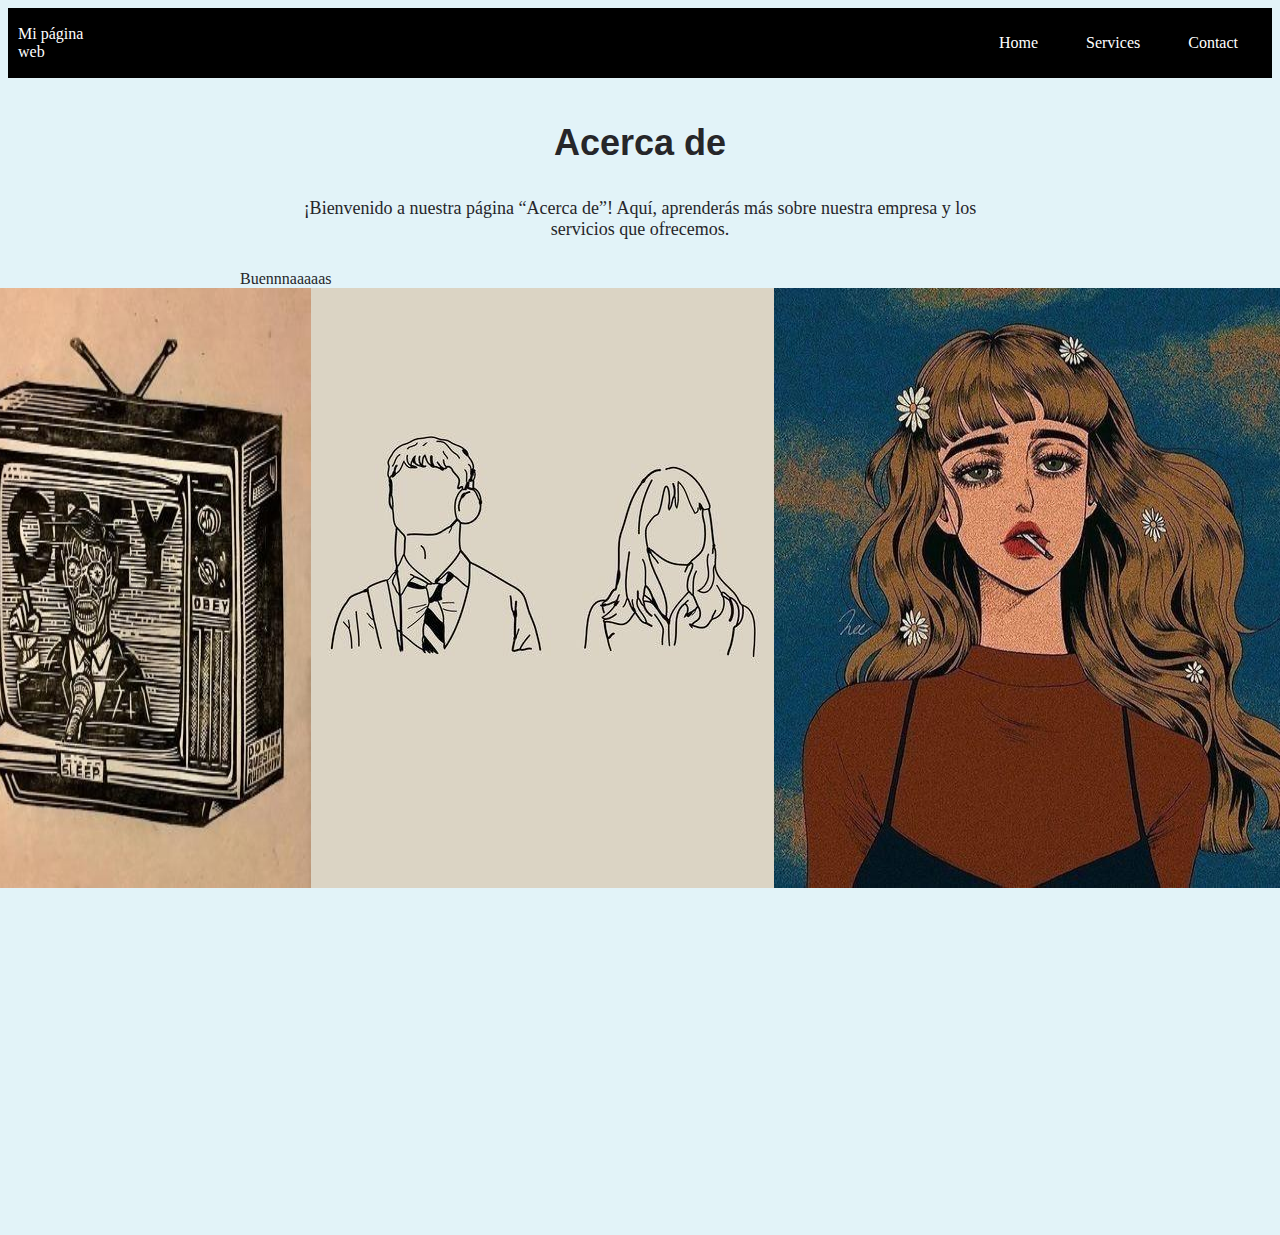
==== About.html @ 07f59d66 "Initial commit" ====
<!DOCTYPE html>
<html>

<head>
    <title>Mi primer Website</title>
    <meta name="viewport" content="width=device-width, initial-scale=1">
    <link rel="stylesheet" type="text/css" href="styles.css">
</head>

<body>
    <div class="container-nav">
        
        <nav class="navbar">
            <a href="#" class="brand">Mi página web</a>
            <nav class="navbar" role="navigation"></nav>
            <ul class="nav-links">
                <li><a href="index.html">Home</a></li>
                <li><a href="Services.html">Services</a></li>
                <li><a href="Contact.html">Contact</a></li>
            </ul>
        </nav>
        <button class="button-menu-toggle">Menu</button>
    </div>
    <div class="container">
        <h1>Acerca de</h1>
        <p>¡Bienvenido a nuestra página “Acerca de”! Aquí, aprenderás más sobre nuestra empresa y los servicios que
            ofrecemos.</p>
        <p1> Buennnaaaaas</p1>
        <div class="imagen">
        <img src="718.jpg" alt="Descripción de la imagen 1" />
        <img src="708.jpg" alt="Descripción de la imagen 2" />
        <img src="4175.jpg" alt="Descripción de la imagen 3" />
        </div>
        <iframe width="560" height="315" src="https://www.youtube.com/embed/V1Pl8CzNzCw" title="YouTube video player" frameborder="0" allow="accelerometer; autoplay; clipboard-write; encrypted-media; gyroscope; picture-in-picture; web-share" allowfullscreen></iframe>
    </div>
    <script src="script.js"></script>
</body>

</html>
---- styles.css ----
body {
  background-color: rgb(226, 243, 248);
  color: rgb(38, 38, 41);
}

h1 {
  font-family: 'arial', sans-serif;
  font-size: 36px;
  text-align: center;
}

p {
  font-family: 'georgia', serif;
  font-size: 18px;
  padding: 10px;
  margin: 20px;
  text-align: center;
}

h2 {
  font-family: 'arial', sans-serif;
  font-size: 36px;
  text-align: center;
}

.container {
  max-width: 800px;
  margin: auto;
  padding: 20px;
}

.row {
  display: flex;
  flex-wrap: wrap;
  margin: 10px;
}

.column {
  flex: 1;
  padding: 10px;
}

.boton {
  display: flex;
  align-self: center;
}

.container-nav {
  display: flex;
  padding: 10px;
  height: 50px;
  background-color: black;
}

.navbar {
  display: flex;
  justify-content: space - between;
  width: 100%;
}

.brand {
  display: flex;
  align-items: center;
}

li>a {
  padding: 8px 24px;
}

li {
  list-style-type: none;
}

a {
  color: white;
  text-decoration: none;
}

.nav-links {
  display: flex;
  align-items: center;
}

.button-menu-toggle {
  display: none;
}

@media (max-width: 600px) {
  .column {
    flex: 100%;
  }
}

@media (max-width: 768px) {
  .column {
    flex: 100%;
  }

  .nav-links {
    display: none;
  }

  .button-menu-toggle {
    display: block;
    background-color: white;
    border: none;
    border-radius: 50px;
    padding: 0 24px;
    font-family: monospace;
    font-weight: bold;
    font-size: 20px;
  }

  .nav-links.nav-links-responsive {
    position: absolute;
    display: flex;
    background-color: rgba(20, 20, 20, 0.95);
    width: 100%;
    height: 100%;
    top: 70px;
    left: 0;
    flex-direction: column;
    padding-top: 200px;
    align-items: center;
    gap: 70px;
    font-size: 40px;
  }
}

.imagen {
  display: flex;
  align-self: center;
  justify-content: center;
  

}
.main {
  display: flex;
  align-self: center;
  justify-content: center;
}

.footer {
  display: flex;
  align-self: center;
  justify-content: center;
  min-height: 200px;
}
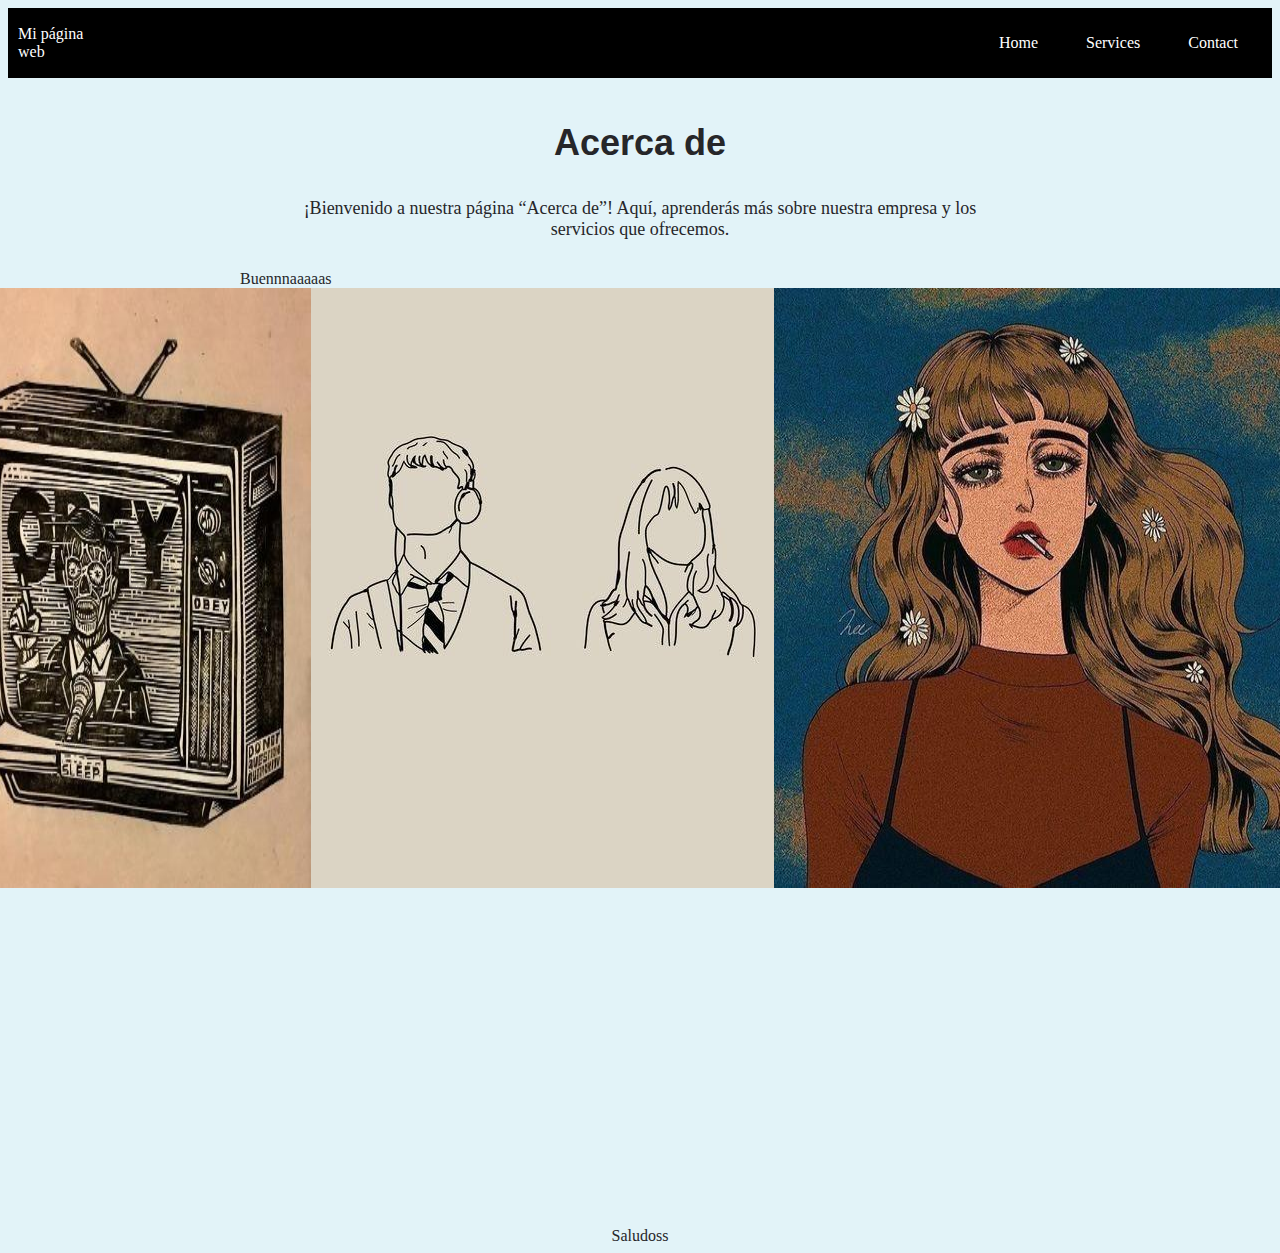
==== commit c9107f45: "“mi primera confirmación de actualización" ====
--- a/About.html
+++ b/About.html
@@ -33,6 +33,9 @@
         </div>
         <iframe width="560" height="315" src="https://www.youtube.com/embed/V1Pl8CzNzCw" title="YouTube video player" frameborder="0" allow="accelerometer; autoplay; clipboard-write; encrypted-media; gyroscope; picture-in-picture; web-share" allowfullscreen></iframe>
     </div>
+    <div class="greeting">
+        Saludoss
+    </div>
     <script src="script.js"></script>
 </body>
 
--- a/styles.css
+++ b/styles.css
@@ -83,7 +83,13 @@
 
 .button-menu-toggle {
   display: none;
+
 }
+
+.greeting {
+  text-align: center;
+  }
+  
 
 @media (max-width: 600px) {
   .column {
